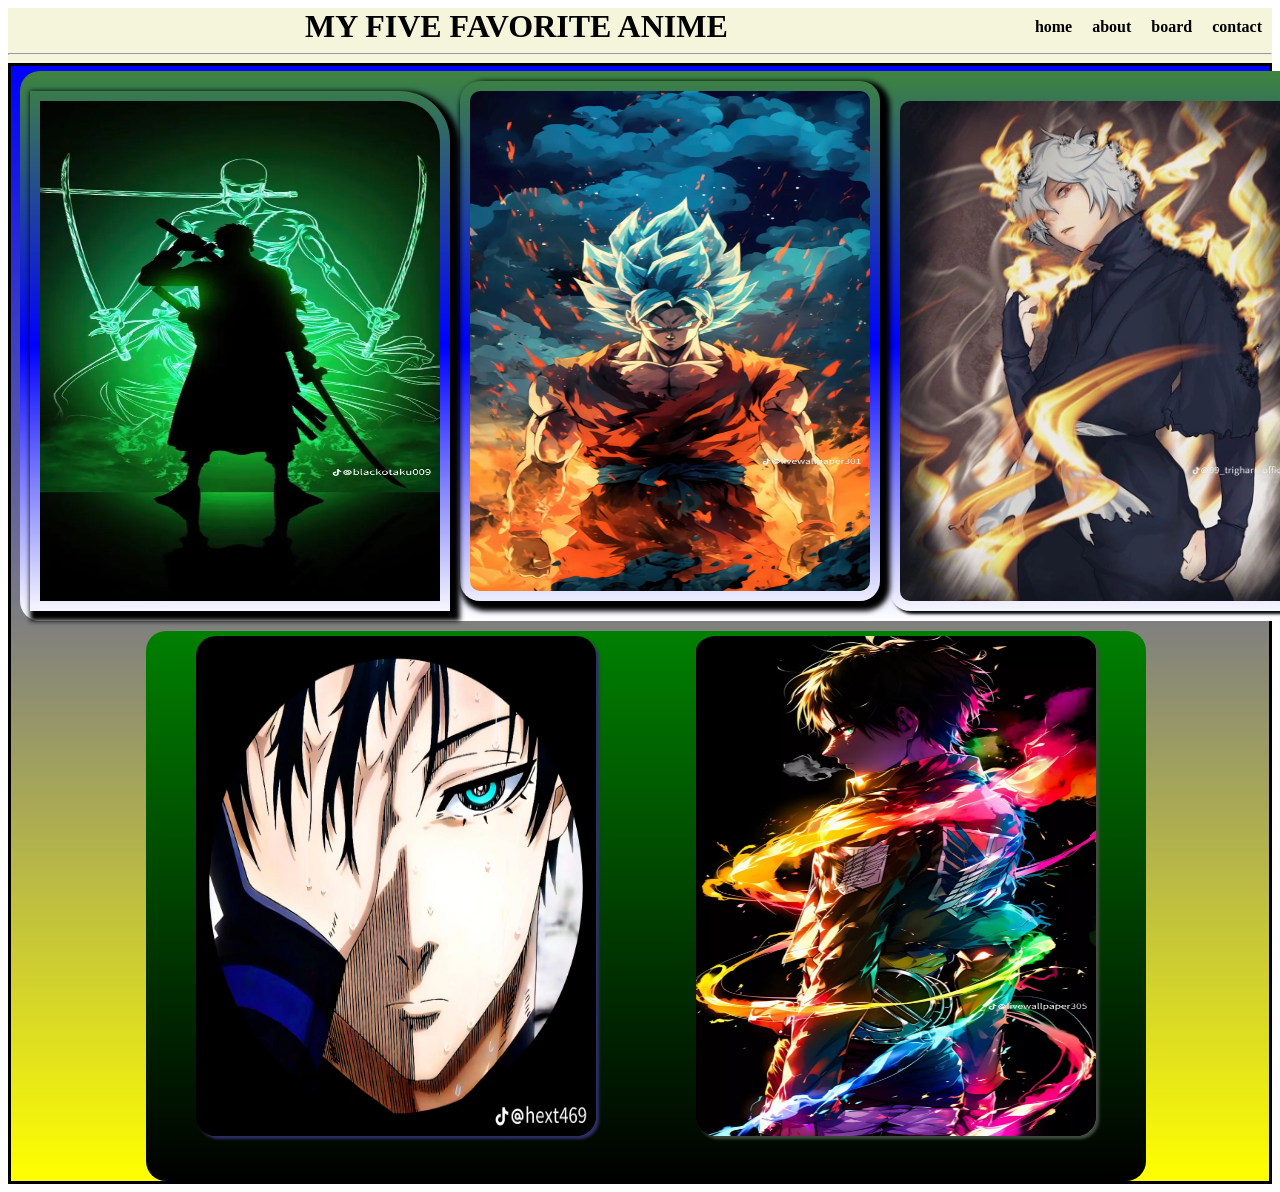
==== index.html @ 74c86ff7 "myfirstcommit" ====
<!DOCTYPE html>
<html lang="en">
<head>
   <meta charset="UTF-8">
   <title>Page title</title>
   <link rel="stylesheet" href="style.css">
</head>
<body>
   <header>
    <div class="text">
      <a href="">contact</a>
      <a href="">board</a>
      <a href="">about</a>
      <a href="">home</a>
      <h1 style="display: inline;">MY FIVE FAVORITE ANIME</h1>
         <hr>
    </div>
   </header>
   <main class="main">
    <div id="cont">
      <div class="pic">
       <div id="piece">
          <img src="./IMG/piece.png" alt="">
       </div>
       <div id="dragon">
          <img src="./IMG/dragon.png" alt="">
       </div>
       <div id="hell">
          <img src="./IMG/hells.png" alt="">
       </div>
      </div>
      <div id="pic">
          <div id="blue">
             <img src="./IMG/blue.png" alt="">
          </div>
          <div id="attack">
             <img src="./IMG/attack.png" alt="">
          </div>
      </div>
    </div>
   </main>
    <footer>
      
    </footer>
</body>
</html>
---- style.css ----
.text {
   text-align: center;
   align-content: center;
}
.text a{
   float: right;
   padding: 10px;
   font-weight: bolder;
   text-decoration: none;
   color: black;
}
#piece img{
   height: 500px;
   margin-right: 10px;
   margin-left: 10px;
   width: 400px;
   margin-top: 20px;
   transition: 0.5s;
   border-top-right-radius: 50px;
   box-shadow: 5px 5px 5px 5px black;
}
#dragon img{
   height: 500px;
   margin-right: 10px;
   width: 400px;
   margin-top: 10px;
   transition: 0.5s;
   border-radius: 20px;
   box-shadow: 5px 5px 5px 5px black;
}
#dragon img:hover{
   transform: scale(1.2);
   box-shadow: 5px 5px 5px 5px rgb(110, 110, 228);
   border-left: solid 2px #ffffff;
}
.pic {
   background: linear-gradient(rgb(62, 133, 62) ,blue,white);
   display: flex;
   height: 550px;
   width: 1300px;
   margin-left: 9px;
   margin-top: 5px;
   border-radius: 20px;
}
#hell img{
   height: 500px;
   width: 400px;
   margin-top: 20px;
   transition: 0.5s;
   border-bottom-left-radius: 20px;
   border-top-left-radius: 20px;
   box-shadow: 3px 3px 3px black;
}

#hell img:hover{
   transform: scale(1.2);
   box-shadow: 5px 5px 5px rgb(235, 206, 77);
}  
#blue img{
   height: 400px;
   transition: 0.5s;
   box-shadow: 3px 3px 3px hsl(240, 38%, 30%);
}
#blue img:hover{
   transform: scale(1.2);
   box-shadow: 4px 4px 4px rgb(63, 63, 124);
}
#attack img{
   height: 500px;
   width: 400px;
   padding: 5px 0 0 0;
   transition: 0.5s;
   border-radius: 20px;
   box-shadow: 3px 3px 3px rgb(67, 78, 67);
}
#attack img:hover{
   transform: scale(1.2);
   box-shadow: 5px 5px 5px rgb(56, 134, 56);
}
#pic {
   display: flex;
   background:linear-gradient(green,black) ;
   margin: 10px 0 0 135px ;
   height: 550px;
   width: 1000px;
   border-radius: 20px;
}
#blue img{
   margin: 5px 100px 0 50px;
   height: 500px;
   width: 400px;
   box-shadow: 3px black;
   border-radius: 20px;
}
.text {
   background-color: beige;
}
#piece img:hover {
   transform: scale(1.2);
   box-shadow: 5px 5px 5px 5px rgb(34, 75, 28);
}
main{
   background: linear-gradient(90deg,white, black,rgb(33, 33, 77));
}
#cont{
   border: solid 3px;
   background: linear-gradient(blue ,yellow);;
}
body{
   user-select: none;
}
.pic img {
   padding: 10px;
}
.text a:hover{
   color: linear-gradient(blue ,yellow);;
}
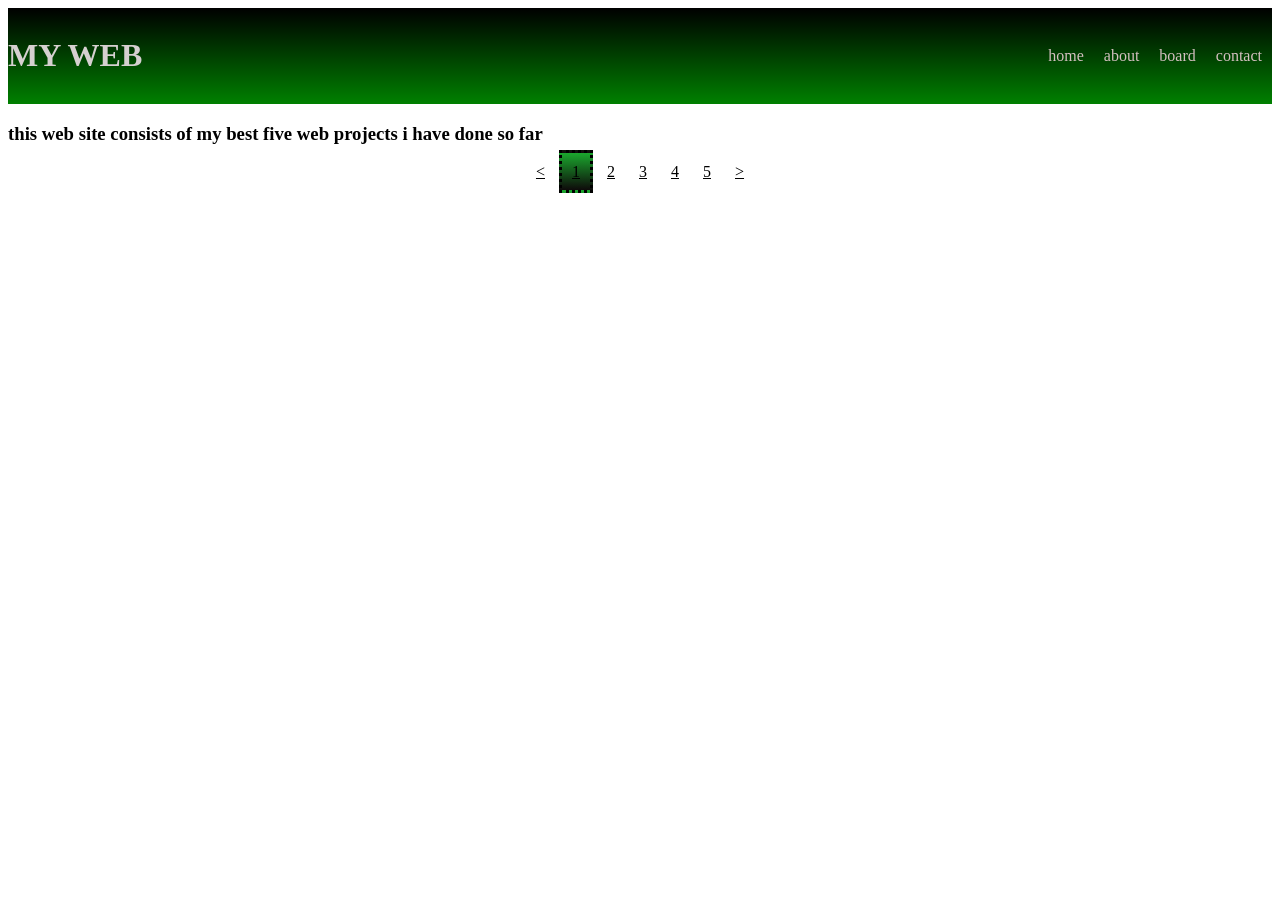
==== commit 05c5ffb6: "newweb" ====
--- a/index.html
+++ b/index.html
@@ -1,46 +1,41 @@
 <!DOCTYPE html>
 <html lang="en">
-<head>
-   <meta charset="UTF-8">
-   <title>Page title</title>
-   <link rel="stylesheet" href="style.css">
-</head>
-<body>
-   <header>
-    <div class="text">
-      <a href="">contact</a>
-      <a href="">board</a>
-      <a href="">about</a>
-      <a href="">home</a>
-      <h1 style="display: inline;">MY FIVE FAVORITE ANIME</h1>
-         <hr>
-    </div>
-   </header>
-   <main class="main">
-    <div id="cont">
-      <div class="pic">
-       <div id="piece">
-          <img src="./IMG/piece.png" alt="">
-       </div>
-       <div id="dragon">
-          <img src="./IMG/dragon.png" alt="">
-       </div>
-       <div id="hell">
-          <img src="./IMG/hells.png" alt="">
-       </div>
+  <head>
+    <meta charset="UTF-8" />
+    <meta name="viewport" content="width=device-width, initial-scale=1.0" />
+    <title>Document</title>
+    <link rel="stylesheet" href="CSS/style.css" />
+  </head>
+  <body>
+    <header>
+      <div id="pag">
+        <h1>MY WEB</h1>
+        <a href="">contact</a>
+        <a href="">board</a>
+        <a href="">about</a>
+        <a href="index.html">home</a>
       </div>
-      <div id="pic">
-          <div id="blue">
-             <img src="./IMG/blue.png" alt="">
-          </div>
-          <div id="attack">
-             <img src="./IMG/attack.png" alt="">
-          </div>
+    </header>
+    <main>
+      <div id="info">
+        <section class="info">
+          <h3>
+            this web site consists of my best five web projects i have done so
+            far
+          </h3>
+        </section>
       </div>
-    </div>
-   </main>
+    </main>
     <footer>
-      
+      <div class="cont">
+        <a href="hacko.html"><</a>
+        <a href="index.html" id="active">1</a>
+        <a href="ex.html">2</a>
+        <a href="fav.html">3</a>
+        <a href="calc01.html">4</a>
+        <a href="hacko.html">5</a>
+        <a href="ex.html">></a>
+      </div>
     </footer>
-</body>
-</html>+  </body>
+</html>
--- a/CSS/style.css
+++ b/CSS/style.css
@@ -0,0 +1,46 @@
+h1{
+    color: rgb(214, 208, 208);
+    display: inline;
+}
+#pag {
+    background: linear-gradient(black,green);
+    height: 6rem;
+    align-content: center;
+    cursor: auto;
+}
+#pag a{
+   text-decoration: none;
+   color: rgb(212, 192, 192);
+   float: right;
+   padding: 10px;
+}
+footer {
+    display: grid;
+    place-items: center;
+}
+.cont a{
+    padding: 10px;
+    color: black;
+}
+.cont a#active{
+    background: linear-gradient(rgb(27, 168, 46),rgb(14, 10, 10));
+    border: dotted black;
+}
+.cont a:hover:not(#active){
+    background-color: rgba(45, 45, 61, 0.438);
+}
+footer {
+    display: grid;
+    place-items: center;
+}
+.cont a{
+    padding: 10px;
+    color: black;
+}
+.cont a#active{
+    background: linear-gradient(rgb(27, 168, 46),rgb(14, 10, 10));
+    border: dotted black;
+}
+.cont a:hover:not(#active){
+    background-color: rgba(45, 45, 61, 0.438);
+}
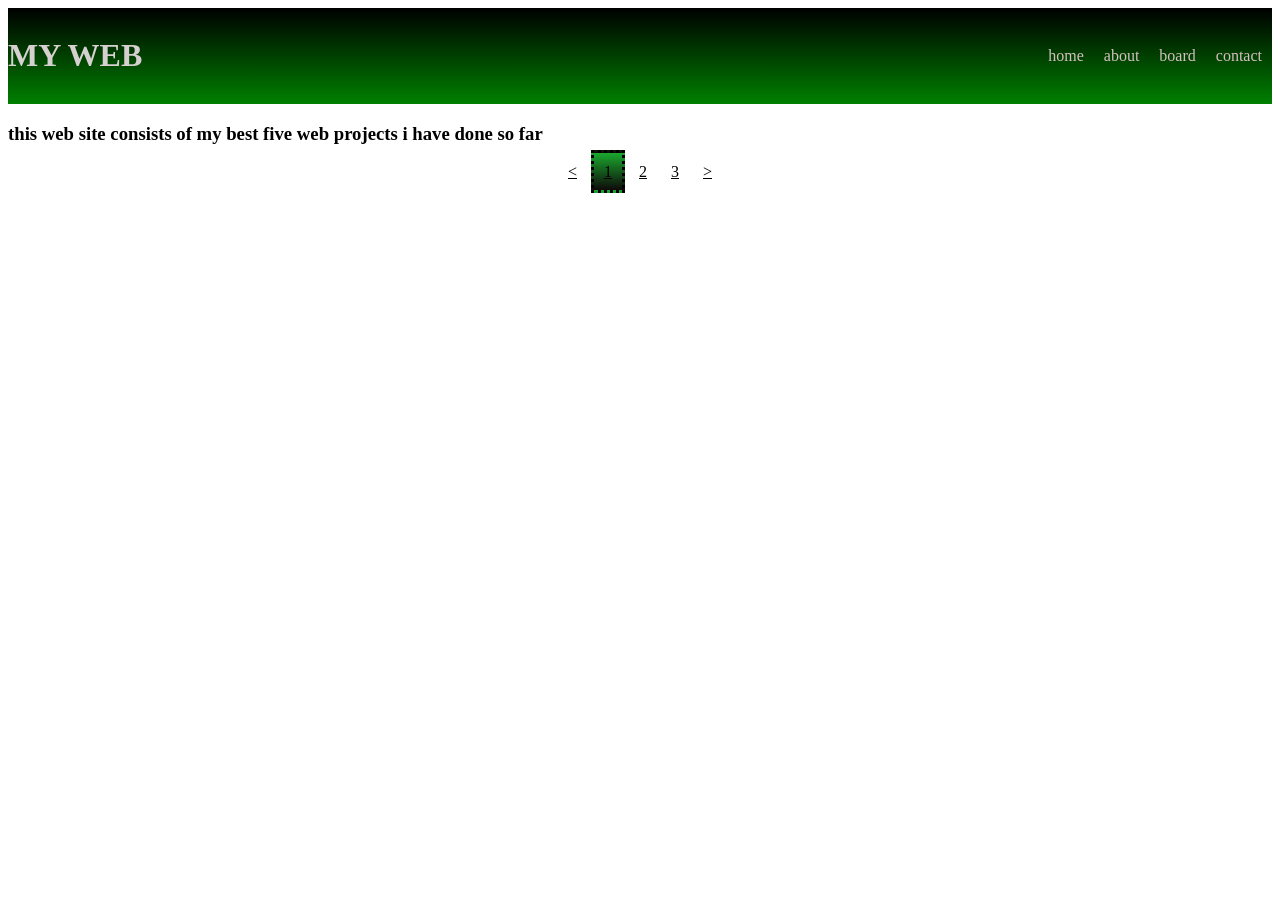
==== commit bb9b83d2: "href" ====
--- a/index.html
+++ b/index.html
@@ -28,12 +28,10 @@
     </main>
     <footer>
       <div class="cont">
-        <a href="hacko.html"><</a>
+        <a href="log.html"><</a>
         <a href="index.html" id="active">1</a>
-        <a href="ex.html">2</a>
+        <a href="log.html">2</a>
         <a href="fav.html">3</a>
-        <a href="calc01.html">4</a>
-        <a href="hacko.html">5</a>
         <a href="ex.html">></a>
       </div>
     </footer>
